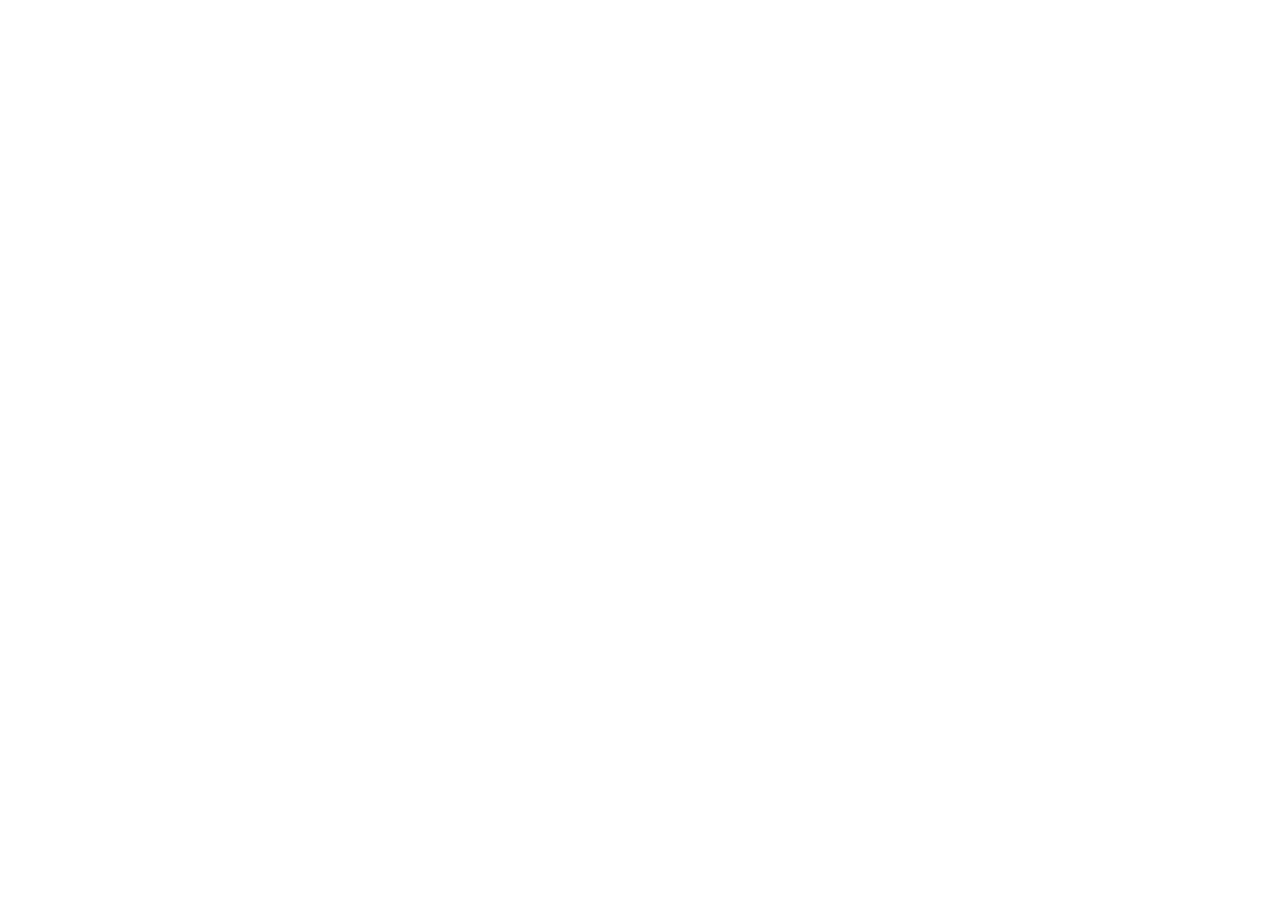
==== api_call.html @ f7921887 "First commit" ====
<!DOCTYPE html>
<html lang="en" dir="ltr">
  <head>
    <meta charset="UTF-8">
    <title>New York Times Best Sellers</title>
    <link rel="stylesheet" href="https://cdnjs.cloudflare.com/ajax/libs/normalize/5.0.0/normalize.min.css">
    <link rel="stylesheet" href="css/style.css">
  </head>
  <body>
    
  </body>
</html>
---- css/style.css ----
html, body {
  height: 100%;
}

body {
  background-color: #FFF;
}

footer{
  margin: auto;
  padding-top: 60px;
  padding-bottom: 30px;
}

footer p{
  font-size: 10px;
  display: inline-block;
  padding: 0;
}

.footer-items{
  margin: auto;
  text-align: center;
}

/*Mobile css*/
.main{
  padding-top: 0;
}

.nav {
  width: 100%;
  height: auto;
  position: relative;
  background-color: #f1f1f1;
  display: block;
  top: 0;
  z-index: 1;
}

.nav-list{
  /* width: 20%; */
  display: block;
  position: absolute;
  padding: 10px;
  margin-top: 15px;
  background-color: #FFFFFF;
  border-radius: 0 10px 10px 0;
}

.nav-item a {
  text-align: left;
  font-size:12px;
  padding: 3px;
  display: block;
  color: #000;
  font-family: "Cantarell";
  text-decoration: none;
}

.nav-item a:hover {
  color: #EC4067;
  text-align: left;
  height: auto;
  padding: 3px;
}

/*H1 stylings*/
h1 {
  color: #262626;
  font-family: 'Candal';
  font-size: 20px;
}

/*Font awesome stylings*/
#something {
  font-size: 80%;
  float: none;
}

#something-2 {
  font-size: 80%;
  float: none;
  margin-right: 0;
}

p{
  margin: auto;
  padding: 20px;
  color: #262626;
  font-family: 'Cantarell';
  font-size: 16px;
}

p::first-letter {
  font-size: 200%;
  color: #EC4067;
}

.homepage_para{
  text-align: center;
  padding-top: 35px;
}

.logo {
  display: inline-block;
  margin:auto;
  max-width: 30%;
  box-shadow: none;
}

img .color-logo {
  display: inline-block;
  margin:auto;
  box-shadow: none;
  max-width: 30%
}

.logo-text {
  font-size: 5vw;
  text-align: center;
  margin-top: 20px;
}

.hero-text .logo-text  {
  font-size: 200%;
  text-align: center;
  position: absolute;
  bottom: 30px;
  right: 0;
  left: 0;
}

/*HERO TEXT*/
.hero-text h1{
  color: #FFF;
  font-size: 40px;
  position: absolute;
  bottom: 15px;
  right: 20px;
  text-align: right;
  text-shadow:
  3px 3px 3px #d14848,
  4px 4px 1px #d14848;

}

.big-logo {
  display: block;
  width: 30%;
  height: 30%;
  margin: auto;
  box-shadow: none;
  position: absolute;
  bottom: 15px;
  right: 30px;
}

/*HERO IMAGES*/

div[class$="hero"]{
  opacity: .5;
  width: 100%;
  height: 250px;
  background-color: #cccccc;
  background-position: center;
  background-repeat: no-repeat;
  background-size: cover;
  position: relative;
  padding-top: 0;
}

#index-hero{
  background-image: url("../images/must_see/richmond_james_river_3_cropped.jpg");
}

.must-see-hero{
  background-image: url("../images/must_see/richmond_james_river.jpg");
}

.fun-hero{
  background-image: url('../images/food_beer_nightlife/richmond_hardywood.jpg');
}

.culture-hero{
  background-image: url('../images/culture/richmond_museum_old.jpg');
}

/*GALLERY images*/

.gallery {
  display: flex;
  flex-direction: row;
  flex-wrap: wrap;
  justify-content: flex-start;
  align-content: center;
  padding-top: 70px;
}

.gallery img {
  border-radius: 4px;
  max-width: 95%;
  height: auto;
  margin: 40px;
  box-shadow: 10px 10px 6px 1px #DAE0E6;
}

.float-image{
  display: none;
}

/*RVA logo stying*/
.logo {
  display: inline-block;
  margin:auto;
  width: 30px;
  height: 15px;
  box-shadow: none;
  vertical-align: text-bottom;
}

/*OLD CSS LAYOUT*/
/*SKIP to content styling*/
.skip{
  position: absolute;
  bottom: -1000px;
  left: -1000px;
  height: 1px;
  width: 1px;
  text-align: left;
  overflow: hidden;
  font-family: 'Cantarell';
  font-size: 20px;
  color: white;

}

.skip:active,
.skip:focus,
.skip:hover {
    left: 0;
    top: 0;
    width: auto;
    height: auto;
    overflow: visible;
    padding: 10px;
    background-color: #d14848;
}

/*TABLET media queries*/
@media screen and (min-width: 765px) and (max-width: 1120px){
  .gallery img {
    max-width: 45%;
    margin: 20px;
  }

  .float-image{
    float: right;
    width: 50vw;
    height: 50vh;
    padding: 2%;
    display: inline-block;
    border-radius: 5px;
  }
}

/*WEBSITE media queries*/
@media screen and (min-width: 1120px){
  .nav {
    background-color: #f1f1f1;
    display: inline-block;
    width: 100%;
    height: 50px;
    top: 0;
    position: fixed;
    z-index: 1;
  }

  .nav-list {
    display: flex;
    list-style-type: none;
    height: inherit;
  }

  /*IMAGE Styling*/
   .gallery img{
    max-width: 25%;
  }

  /*WEBSITE NAV styling*/
  .nav {
    background-color: #f1f1f1;
    display: block;
    width: 100%;
    height: 50px;
    top: 0;
    position: fixed;
    z-index: 1;
  }

  .nav-list {
    display: flex;
    list-style-type: none;
    height: inherit;
    width: 100%;
    padding: 0;
    margin: 0;
  }

  .nav-item{
    flex: 1;
    display: block;
    margin: auto;
  }

  .nav-item a {
    font-size: 20px;
    text-align: center;
  }

  /* WEBSITE NAV HOVER */
  .nav-item:hover{
    color: #EC4067;
    height: inherit;
  }
  .nav-item:hover a {
    color: #EC4067;
    padding: 15px;
    text-align: center;
  }

  /*HERO IMAGE*/
  div[class$="hero"]{

    opacity: 0.85;
    height: 350px;
  }

  #index-hero{
    height: 100%;
  }

  /*HERO TEXT*/
  .hero-text h1{
    right: 40px;
    font-size: 100px;
  }

  .logo-text  {
    font-size: 65px;
    text-align: center;
    position: relative;
    margin: auto;
    right: 0;
  }

  .float-image{
    float: right;
    width: 50vw;
    height: 50vh;
    display: inline-block;
    border-radius: 20px;
    margin: 40px 0 40px 40px;
  }

  /*PARAGRAPH stylings*/
  p {
    margin: inherit;
    font-size: 35px
  }

  .main{
    padding-top: 50px;
  }
}
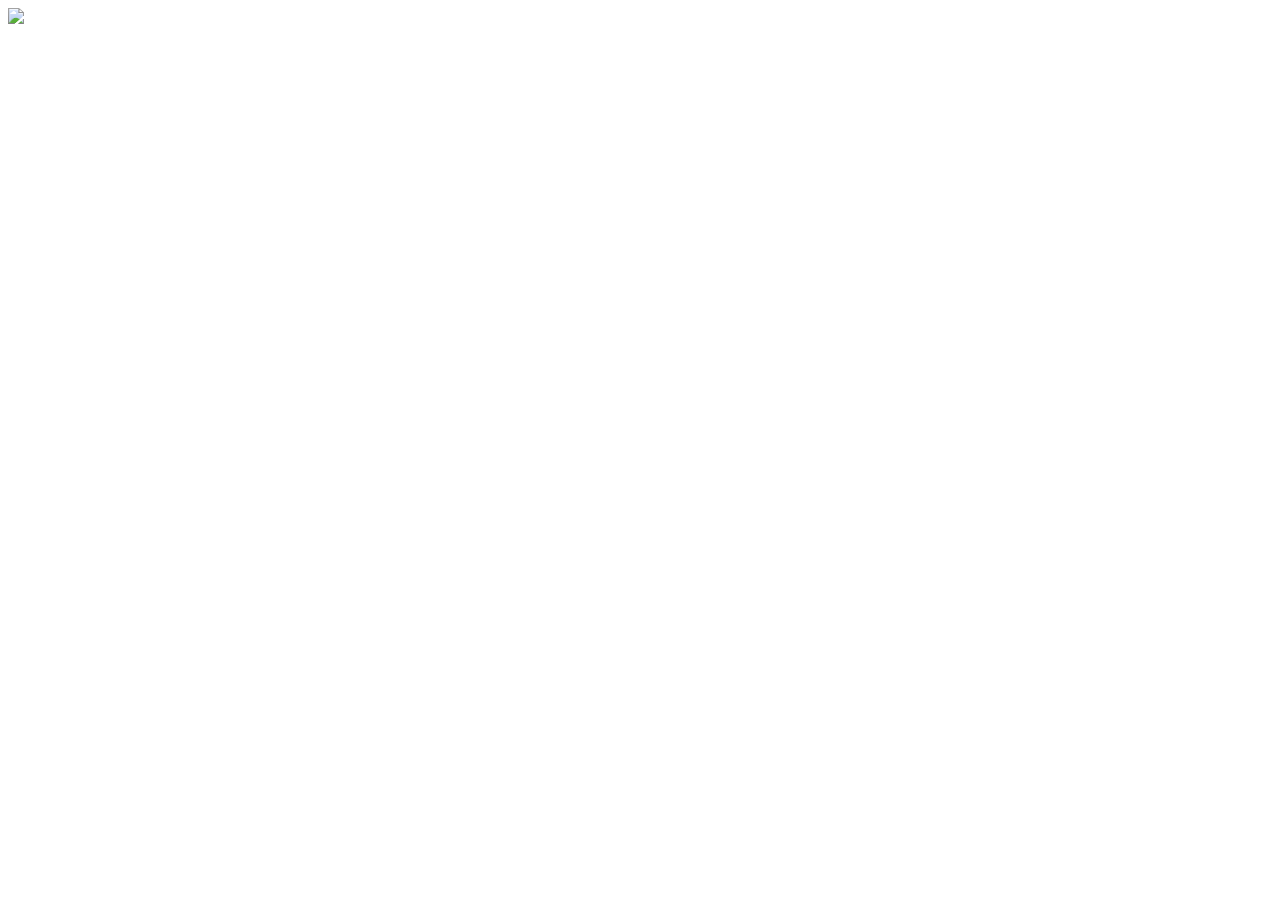
==== commit 032701ac: "First commit" ====
--- a/api_call.html
+++ b/api_call.html
@@ -7,6 +7,18 @@
     <link rel="stylesheet" href="css/style.css">
   </head>
   <body>
-    
+    <div id="masthead">
+      <img src="https://s3-us-west-2.amazonaws.com/s.cdpn.io/387928/nyt-logo.png" height="80" id="nyt-logo">
+    </div>
+
+    <div id="best-seller-titles">
+      <!-- best sellers -->
+    </div>
+
+    <script src="http://cdnjs.cloudflare.com/ajax/libs/jquery/2.1.3/jquery.min.js"></script>
+    <script type="text/javascript" src="config.js"></script>
+    <script  src="js/index.js"></script>
+    <script src="./js/nytimesArchive.js"></script>
+
   </body>
 </html>
